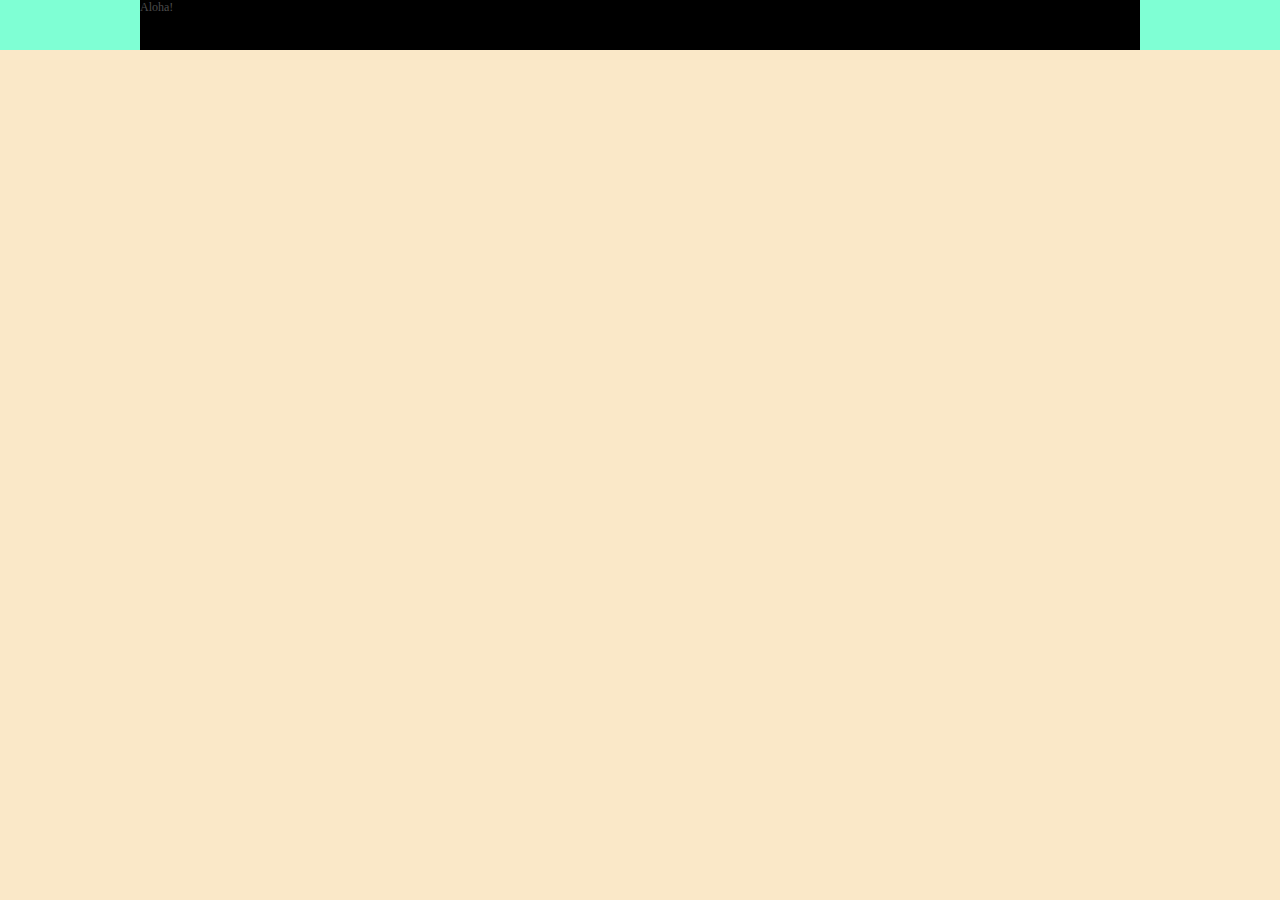
==== pickups/template.html @ 409c170a "头部中心部分" ====
<!--网站统一的部分-->
<!DOCTYPE html>
<html lang="en">

<head>
    <meta charset="UTF-8">
    <title>Document</title>
    <link rel="stylesheet" href="css/common.css">
    <link rel="stylesheet" href="css/template.css">
</head>

<body>
    <!--top begin-->
    <div class="top">
        <div class="center top_c">
            Aloha!
        </div>
    </div>

    <!--top end-->

    <!--logo begin-->
    <!-- <div class="logo">
        <div class="center ">
            <div class="logo_left"> </div>
            <div class="logo_center"> </div>
            <div class="logo_right"> </div>
        </div>
    </div> -->
    <!--logo end-->
</body>

</html>
---- pickups/css/common.css ----
/*存放css初始化的代码*/

html,
body,
ul,
li,
p,
h1,
h2,
h3,
form,
img {
    margin: 0;
    padding: 0;
}

img {
    border: none;
}

ul {
    list-style: none;
}

input {
    padding-top: 0;
    padding-bottom: 0;
    border: none;
}

a {
    text-decoration: none;
}

body {
    font: normal normal 12px "宋体";
    color: #4c4c4c;
    background-color: #fae8c8;
}


/*左右浮动和清除浮动*/

.fl {
    float: left;
}

.fr {
    float: right;
}

.clearfix:after {
    content: "";
    height: 0;
    line-height: 0;
    display: block;
    visibility: hidden;
    clear: both;
}

.clearfix {
    zoom: 1;
}
---- pickups/css/template.css ----
.center {
    width: 1000px;
    margin: 0 auto;
}


/* top begin*/

.top {
    height: 50px;
    background-color: aquamarine;
}

.top .top_c {
    height: 50px;
    background-color: black;
}


/* top end*/


/* logo begin*/

.logo {
    height: 200px;
    background-color: slateblue;
}


/* logo end*/
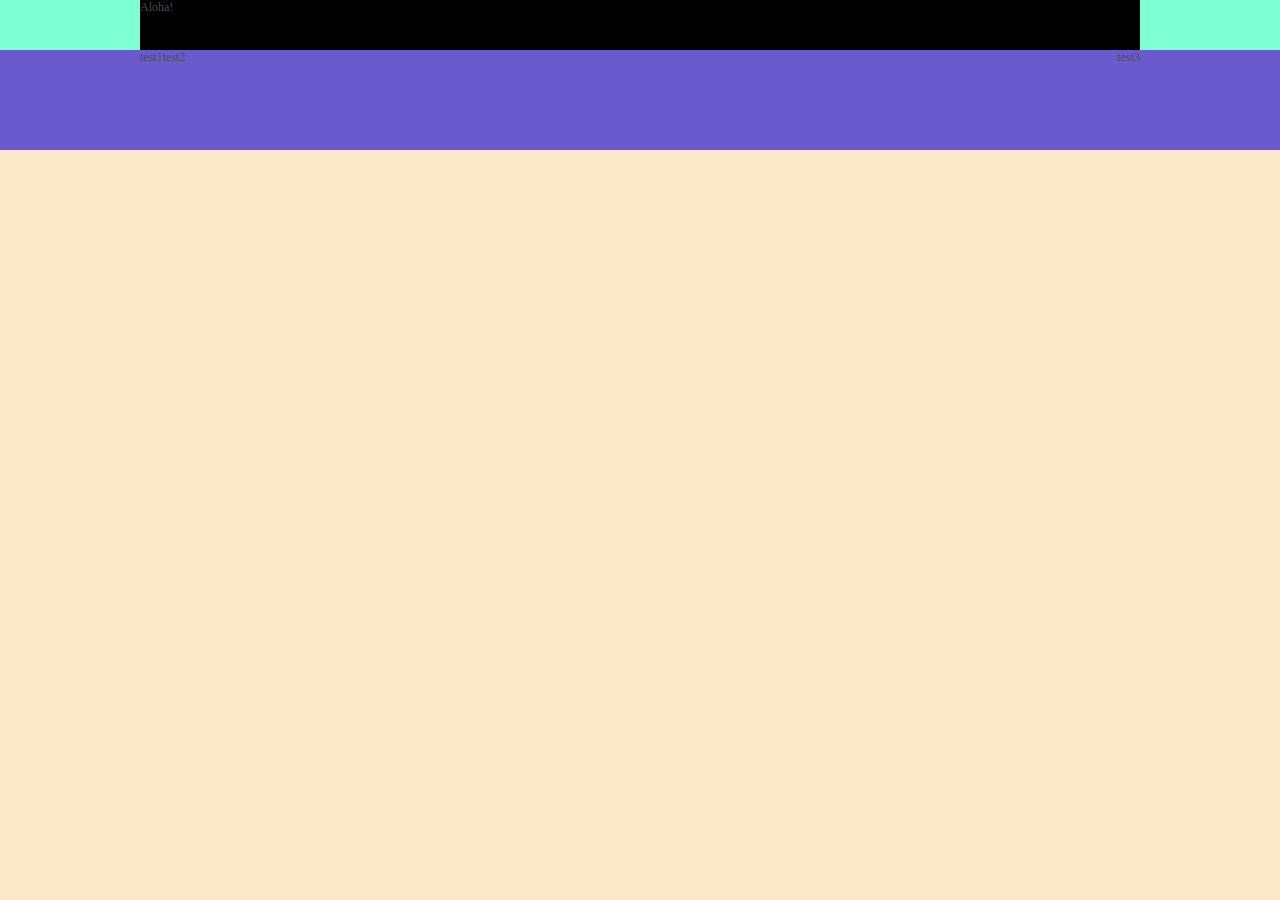
==== commit ef63984c: "finish p6" ====
--- a/pickups/template.html
+++ b/pickups/template.html
@@ -20,13 +20,13 @@
     <!--top end-->
 
     <!--logo begin-->
-    <!-- <div class="logo">
-        <div class="center ">
-            <div class="logo_left"> </div>
-            <div class="logo_center"> </div>
-            <div class="logo_right"> </div>
+    <div class="logo">
+        <div class="center logo_c">
+            <div class="logo_left fl">test1 </div>
+            <div class="logo_center fl">test2 </div>
+            <div class="logo_right fr">test3 </div>
         </div>
-    </div> -->
+    </div>
     <!--logo end-->
 </body>
 
--- a/pickups/css/template.css
+++ b/pickups/css/template.css
@@ -23,8 +23,12 @@
 /* logo begin*/
 
 .logo {
-    height: 200px;
+    height: 100px;
     background-color: slateblue;
+}
+
+.logo .logo_c {
+    height: 100px;
 }
 
 
